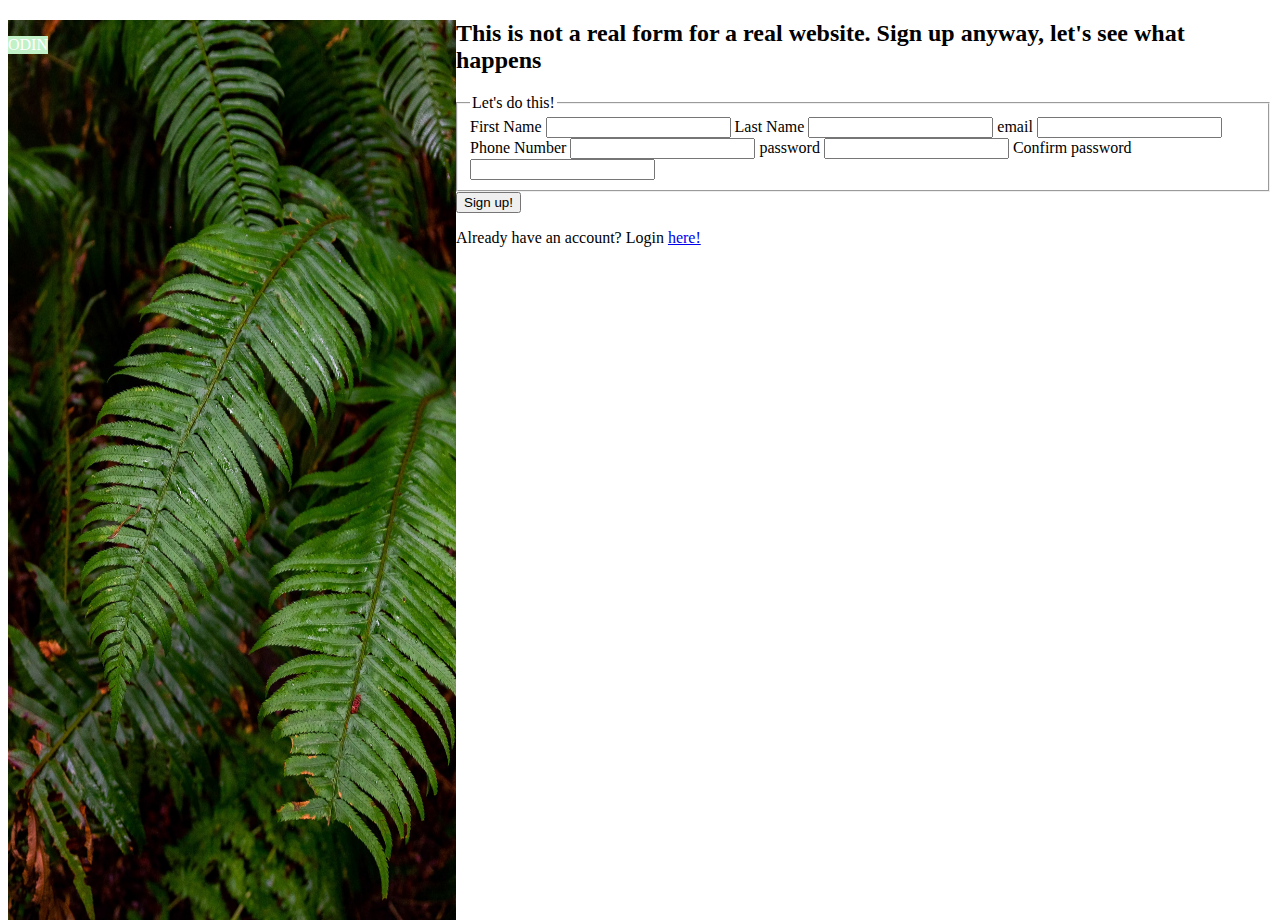
==== html-boilerplate/odin/index.html @ 08a85125 "initial form test." ====
<!DOCTYPE html>
<html lang="en">
<head>
    <meta charset="UTF-8">
    <meta name="viewport" content="width=device-width, initial-scale=1.0">
    <title>Form test</title>
    <link rel="stylesheet" href="./style.css">
</head>
<body>

<div class="odin">
    <img class="sidebar" src="./pic.avif" alt="a closeup fern">
    <p class="od">ODIN</p>
</div>

<h2 class="headerText">This is not a real form for a real website.  Sign up anyway, let's see what happens </h2>

<form>
    <fieldset>
        <legend>Let's do this!</legend>
        
        <label for="firstName">First Name </label>
        <input type="text" id="firstName" name="firstName">

        <label for="lastName">Last Name</label>
        <input type="text" id="lastName" name="lastName">

        <label for="email">email</label>
        <input type="email" id="email" name="email">

        <label for="phone">Phone Number</label>
        <input type="tel" id="phone" name="phone">


        <label for="password">password</label>
        <input type="password" id="password" name="password">

        <label for="confirmPass">Confirm password</label>
        <input type="password" id="confirmPass" name="confirmPass">

    </fieldset>
</form>

<button type="button" class="button">Sign up!</button>

<p class="footer"> Already have an account? Login <a href="https://www.google.com" class="login">here!</a> </p>

</body>
</html>
---- html-boilerplate/odin/style.css ----
.sidebar
{
    height: 100vh;
    width: 35vw;
    float: left;
}

.odin
{
   position: relative;
    
}

.od
{
    position: absolute;
    color: white;
    background-color: #c1f1c7;
}
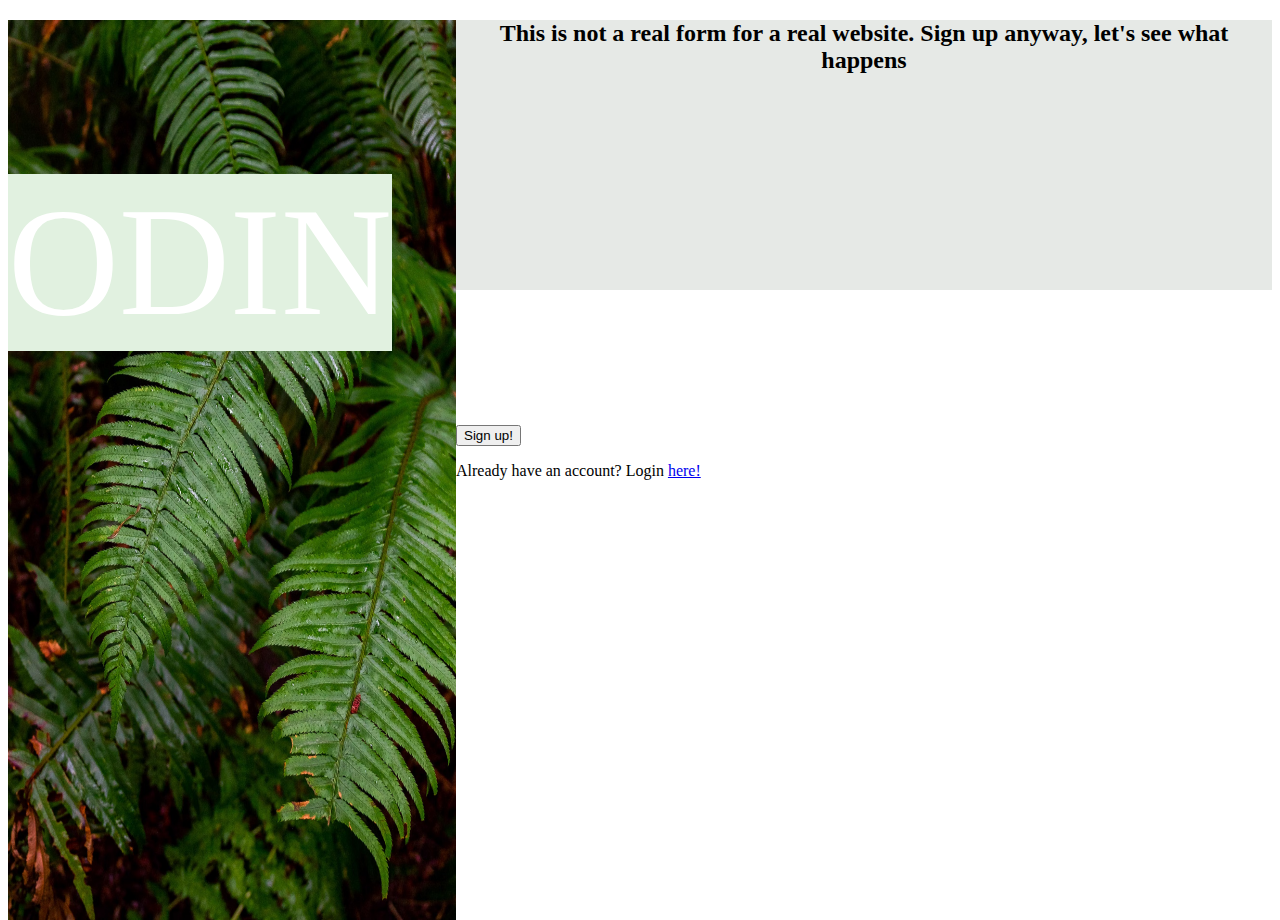
==== commit 93a0824a: "sign up form final" ====
--- a/html-boilerplate/odin/index.html
+++ b/html-boilerplate/odin/index.html
@@ -13,17 +13,22 @@
     <p class="od">ODIN</p>
 </div>
 
-<h2 class="headerText">This is not a real form for a real website.  Sign up anyway, let's see what happens </h2>
+<div class="header">
+    <h2 class="headerText">This is not a real form for a real website.  Sign up anyway, let's see what happens </h2>
+</div>
 
 <form>
-    <fieldset>
+    <fieldset class="form">
         <legend>Let's do this!</legend>
         
         <label for="firstName">First Name </label>
-        <input type="text" id="firstName" name="firstName">
+        <input type="text" id="firstName" name="firstName" placeholder="Chris">
 
         <label for="lastName">Last Name</label>
-        <input type="text" id="lastName" name="lastName">
+        <input type="text" id="lastName" name="lastName" placeholder="Fedosick">
+
+        <br>
+        <br>
 
         <label for="email">email</label>
         <input type="email" id="email" name="email">
@@ -31,12 +36,14 @@
         <label for="phone">Phone Number</label>
         <input type="tel" id="phone" name="phone">
 
-
+        <br>
+        <br>
+        
         <label for="password">password</label>
-        <input type="password" id="password" name="password">
+        <input type="password" id="password" name="password" required minlength="8">
 
         <label for="confirmPass">Confirm password</label>
-        <input type="password" id="confirmPass" name="confirmPass">
+        <input type="password" id="confirmPass" name="confirmPass" required minlength="8">
 
     </fieldset>
 </form>
--- a/html-boilerplate/odin/style.css
+++ b/html-boilerplate/odin/style.css
@@ -8,12 +8,39 @@
 .odin
 {
    position: relative;
-    
+   font-size: 12vw;
+   
 }
 
 .od
 {
     position: absolute;
     color: white;
+    background-color: #e1f1e0;
+}
+
+.header
+{
+    background-color: #e6e9e6;
+    top: 0;
+    height: 30vh;
+    text-align: center;
+}
+
+:valid
+{
     background-color: #c1f1c7;
+}
+
+:invalid
+{
+    visibility: hidden;
+    background-color: #e7766d;
+}
+
+label
+{
+    padding: 20px;
+    gap: 20px;
+    margin-bottom: 20px;
 }